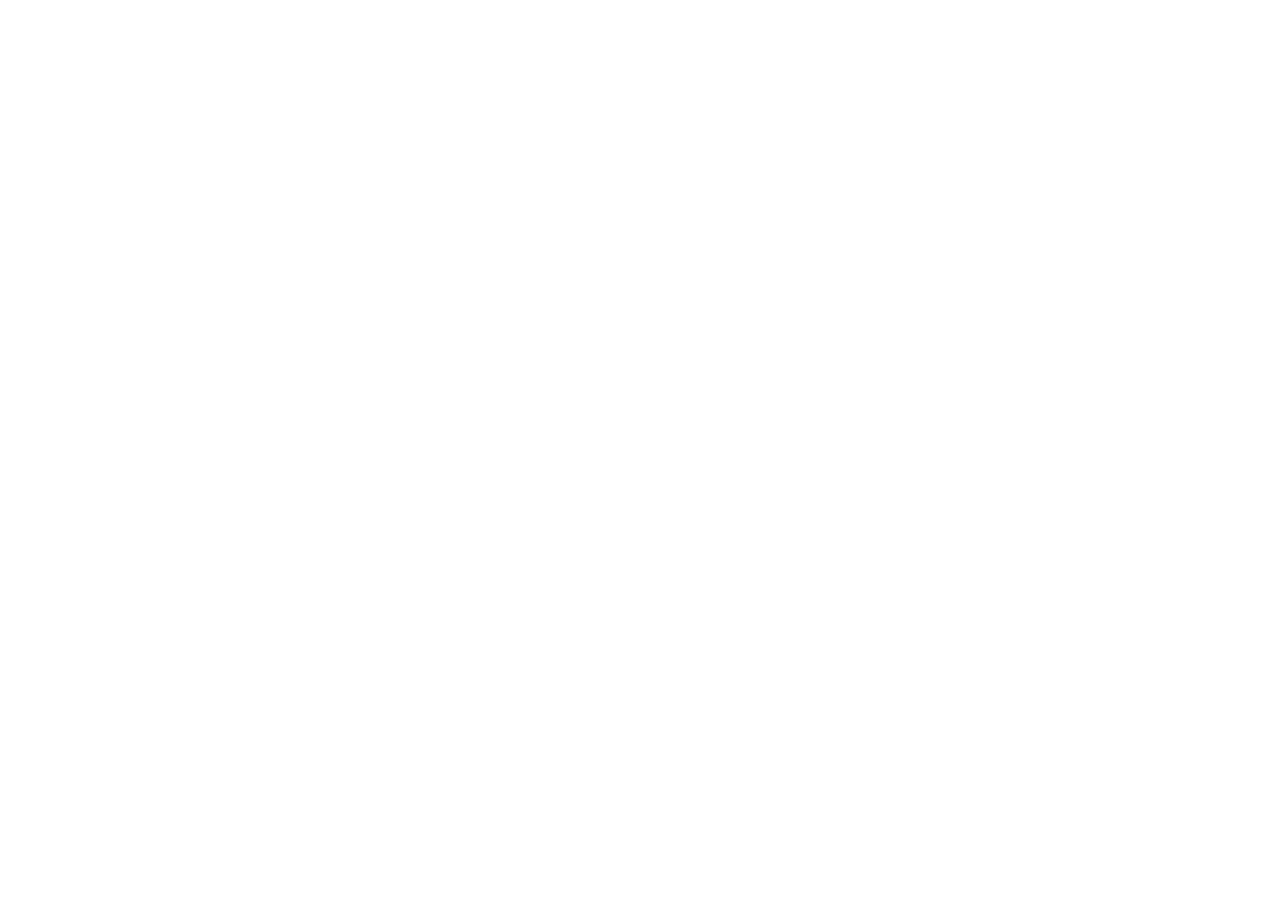
==== index.html @ b1ea9318 "Create files" ====
<!DOCTYPE html>
<html lang="en">
<head>
    <meta charset="UTF-8">
    <meta name="viewport" content="width=device-width, initial-scale=1.0">
    <title>Document</title>
</head>
<body>
    
</body>
</html>
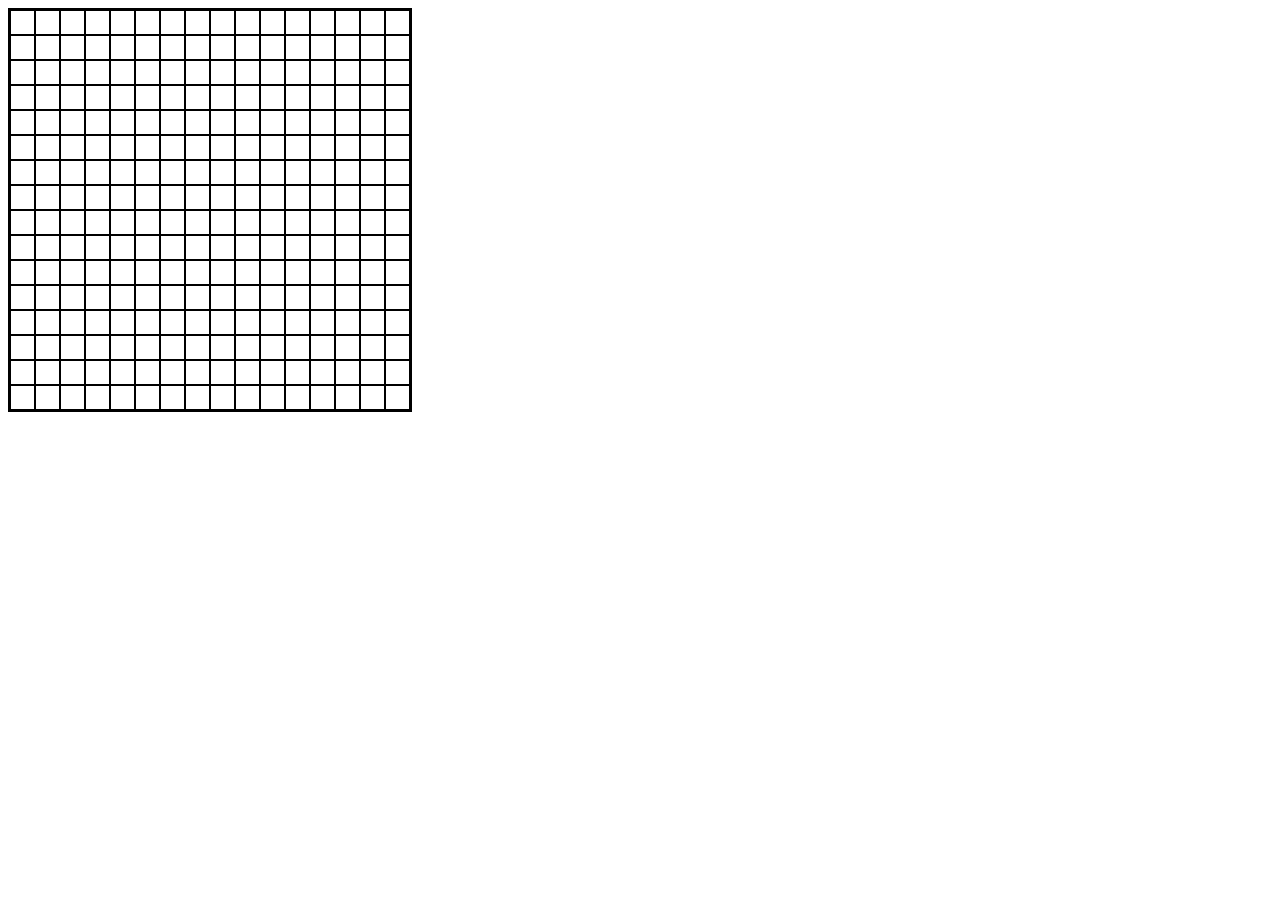
==== commit f3a88c3d: "Add colors to the grid items" ====
--- a/index.html
+++ b/index.html
@@ -3,9 +3,12 @@
 <head>
     <meta charset="UTF-8">
     <meta name="viewport" content="width=device-width, initial-scale=1.0">
-    <title>Document</title>
+    <title>16x16 Grid</title>
+    <link rel="stylesheet" href="style.css">
 </head>
 <body>
-    
+    <div class="grid-container" id="grid">
+    </div>
+    <script src="script.js"></script>
 </body>
-</html>+</html>
--- a/style.css
+++ b/style.css
@@ -0,0 +1,19 @@
+.grid-container{
+    width: 400px;
+    height: 400px;
+    display: flex;
+    flex-wrap: wrap;
+    border: 2px solid black;
+}
+
+.grid-item{
+    width: 25px;
+    height: 25px;
+    border: 0.5px solid  black;
+    background-color: white;
+    box-sizing: border-box;
+}
+
+.grid-item:hover{
+    background-color: red;
+}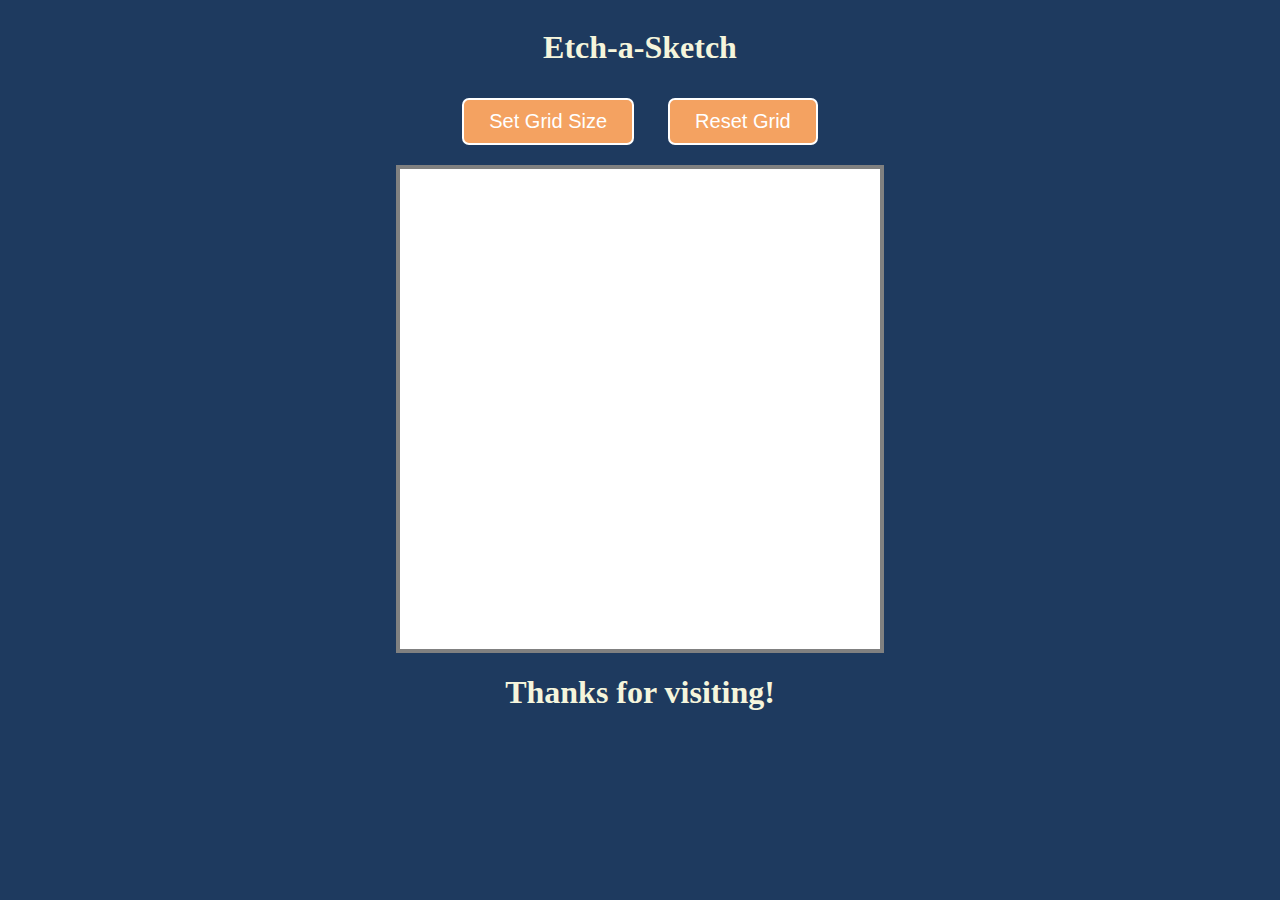
==== commit 7941f406: "Edit UI" ====
--- a/index.html
+++ b/index.html
@@ -3,12 +3,18 @@
 <head>
     <meta charset="UTF-8">
     <meta name="viewport" content="width=device-width, initial-scale=1.0">
-    <title>16x16 Grid</title>
+    <title>Etch-a-Sketch</title>
     <link rel="stylesheet" href="style.css">
 </head>
 <body>
+    <h1 style="color: beige;">Etch-a-Sketch</h1>
+    <div class="button-container">
+        <button onclick="resetGrid()">Set Grid Size</button>
+        <button onclick="resetColors()">Reset Grid</button>
+    </div>
     <div class="grid-container" id="grid">
     </div>
+    <h1 style="color: beige;">Thanks for visiting!</h1>
     <script src="script.js"></script>
 </body>
 </html>
--- a/style.css
+++ b/style.css
@@ -1,19 +1,45 @@
-.grid-container{
-    width: 400px;
-    height: 400px;
+body {
+    display: flex;
+    flex-direction: column;
+    justify-content: center;
+    align-items: center;
+    background-color: #1E3A5F;
+}
+
+.grid-container {
     display: flex;
     flex-wrap: wrap;
-    border: 2px solid black;
+    width: 480px;
+    height: 480px;
+    border: 4px solid grey;
 }
 
-.grid-item{
-    width: 25px;
-    height: 25px;
-    border: 0.5px solid  black;
+.grid-item {
+    border: 1px solid #ffffff;
     background-color: white;
     box-sizing: border-box;
 }
 
-.grid-item:hover{
-    background-color: red;
+.button-container {
+    margin-bottom: 10px;
+}
+
+button {
+    font-size: 20px;
+    margin: 10px 15px;
+    padding: 10px 25px;
+    background-color: #F4A261; /* Warm orange */
+    border: 2px solid white; /* Coral border */
+    border-radius: 7px;
+    color: white;
+    cursor: pointer;
+    transition: background-color 0.3s, transform 0.2s;
+}
+button:hover {
+    background-color: #E76F51; /* Darker coral on hover */
+    transform: scale(1.05);
+}
+button:active {
+    background-color: #D62828; /* Red when pressed */
+    transform: scale(0.95);
 }